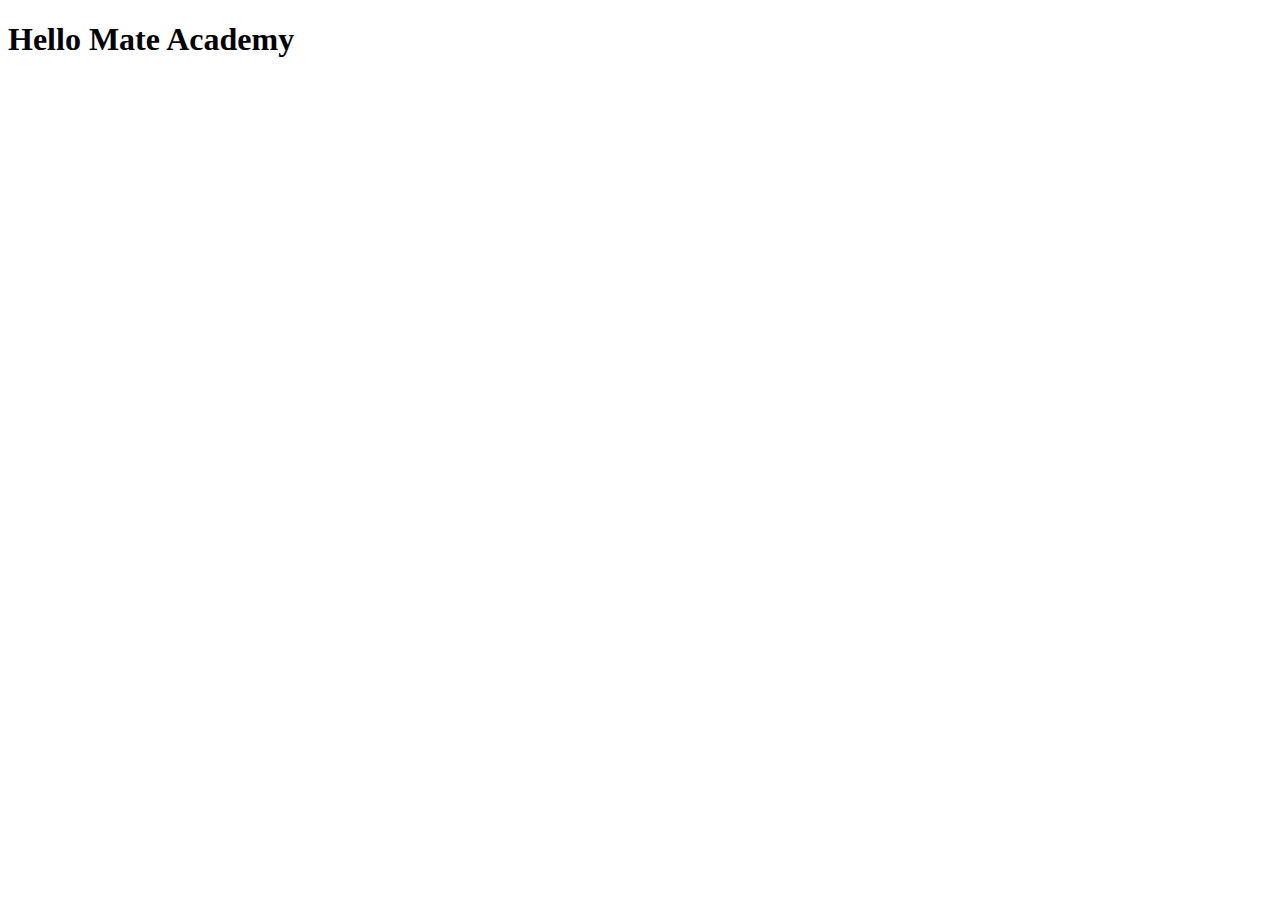
==== src/index.html @ 0ecb4b95 "Initial commit" ====
<!DOCTYPE html>
<html lang="en">
  <head>
    <meta charset="UTF-8">
    <meta name="viewport" content="width=device-width, initial-scale=1.0">
    <title>Title</title>
    <link rel="stylesheet" href="./styles/main.scss">
  </head>
  <body>
    <h1>Hello Mate Academy</h1>
    <script type="text/javascript" src="scripts/main.js"></script>
  </body>
</html>
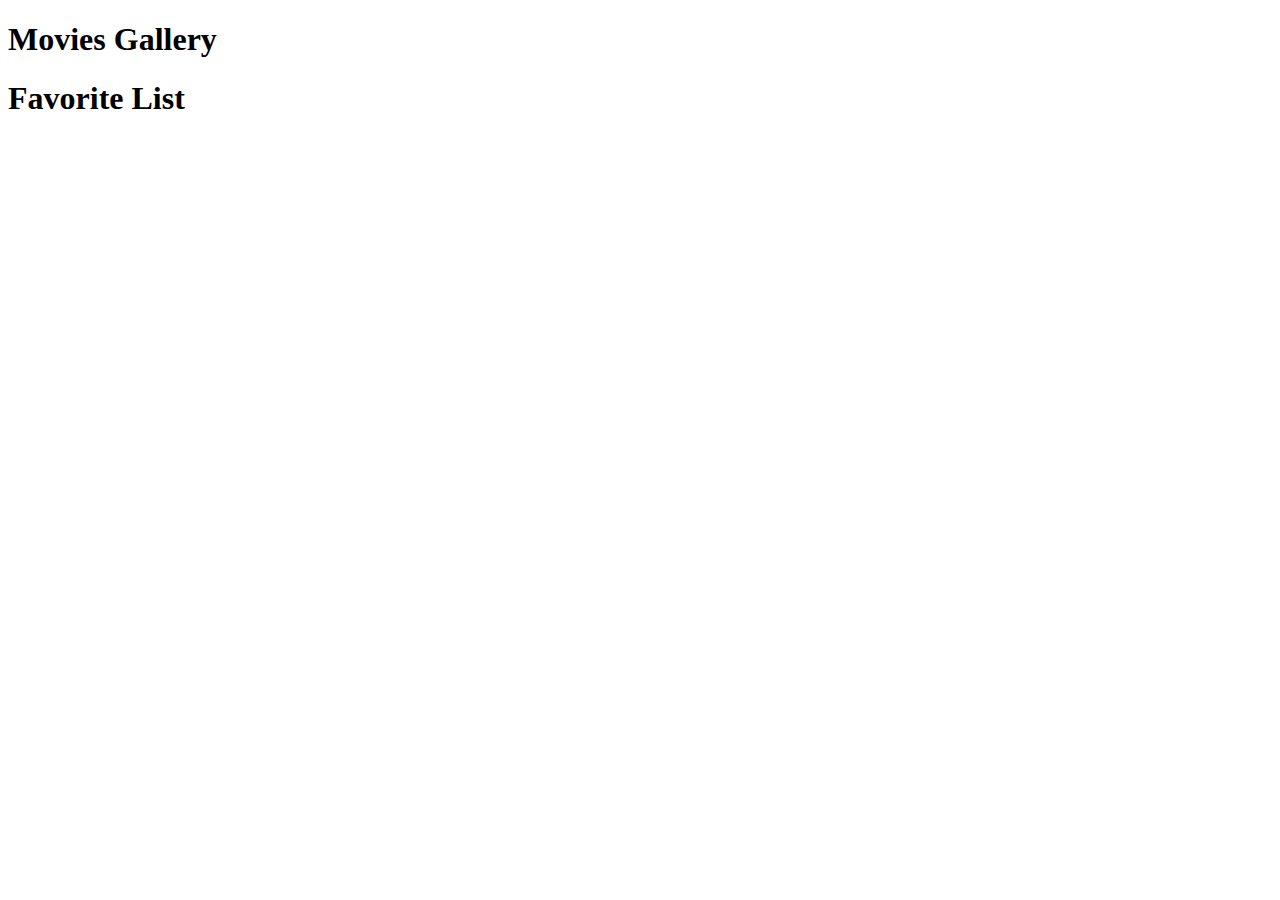
==== commit d4748396: "loading from server and styles for blocks were added" ====
--- a/src/index.html
+++ b/src/index.html
@@ -3,11 +3,26 @@
   <head>
     <meta charset="UTF-8">
     <meta name="viewport" content="width=device-width, initial-scale=1.0">
-    <title>Title</title>
+    <meta name="description" content="App-movies-gallery">
+    <meta name="keywords" content="vanillaJS, javascript, html, scss">
+    <title>App Movies gallery</title>
     <link rel="stylesheet" href="./styles/main.scss">
   </head>
   <body>
-    <h1>Hello Mate Academy</h1>
+    <div id="root" class="root">
+      <section class="movies">
+        <h1 class="movies__heading">Movies Gallery</h1>
+
+        <div class="movies__list"></div>
+      </section>
+
+      <section class="favorite">
+        <h1 class="favorite__heading">Favorite List</h1>
+
+        <ul class="favorite__list"></ul>
+      </section>
+    </div>
+
     <script type="text/javascript" src="scripts/main.js"></script>
   </body>
 </html>
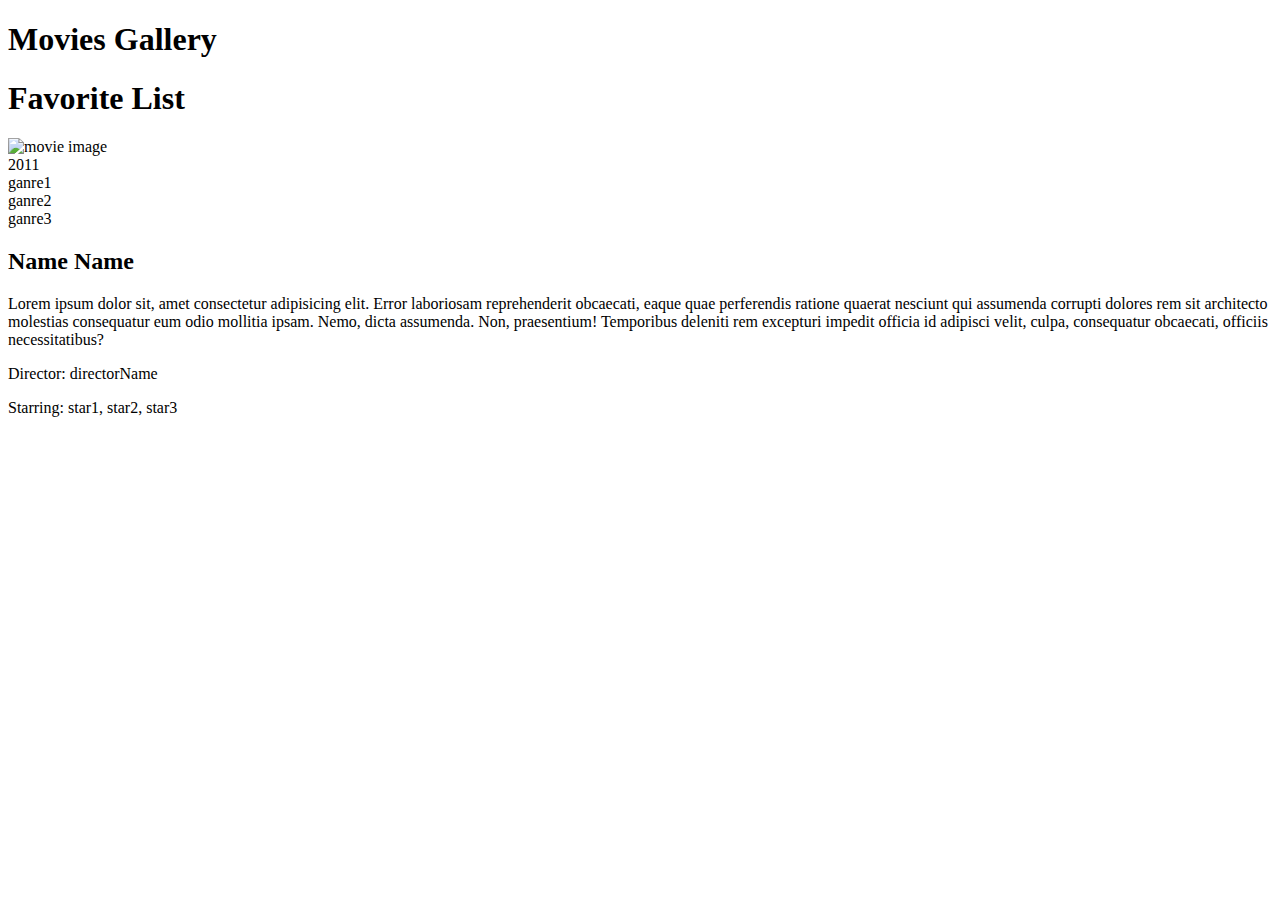
==== commit de73dee3: "modal window was added" ====
--- a/src/index.html
+++ b/src/index.html
@@ -21,6 +21,28 @@
 
         <ul class="favorite__list"></ul>
       </section>
+
+      <section class="modal">
+        <div class="modal__left">
+          <img class="modal__image movies__image" src="" alt="movie image" />
+          <span class="modal__addFavorite" alt="star"></span>
+          <div class="modal__year movies__year">2011</div>
+          <div class="modal__ganres">
+            <div class="modal__ganre">ganre1</div>
+            <div class="modal__ganre">ganre2</div>
+            <div class="modal__ganre">ganre3</div>
+          </div>
+
+        </div>
+
+        <div class="modal__right">
+          <h2 class="modal__name">Name Name</h2>
+          <p class="modal__description">Lorem ipsum dolor sit, amet consectetur adipisicing elit. Error laboriosam reprehenderit obcaecati, eaque quae perferendis ratione quaerat nesciunt qui assumenda corrupti dolores rem sit architecto molestias consequatur eum odio mollitia ipsam. Nemo, dicta assumenda. Non, praesentium! Temporibus deleniti rem excepturi impedit officia id adipisci velit, culpa, consequatur obcaecati, officiis necessitatibus?</p>
+          <p class="modal__director">Director: directorName</p>
+          <p class="modal__starring">Starring: star1, star2, star3</p>
+          <span class="modal__close"></span>
+        </div>
+      </section>
     </div>
 
     <script type="text/javascript" src="scripts/main.js"></script>
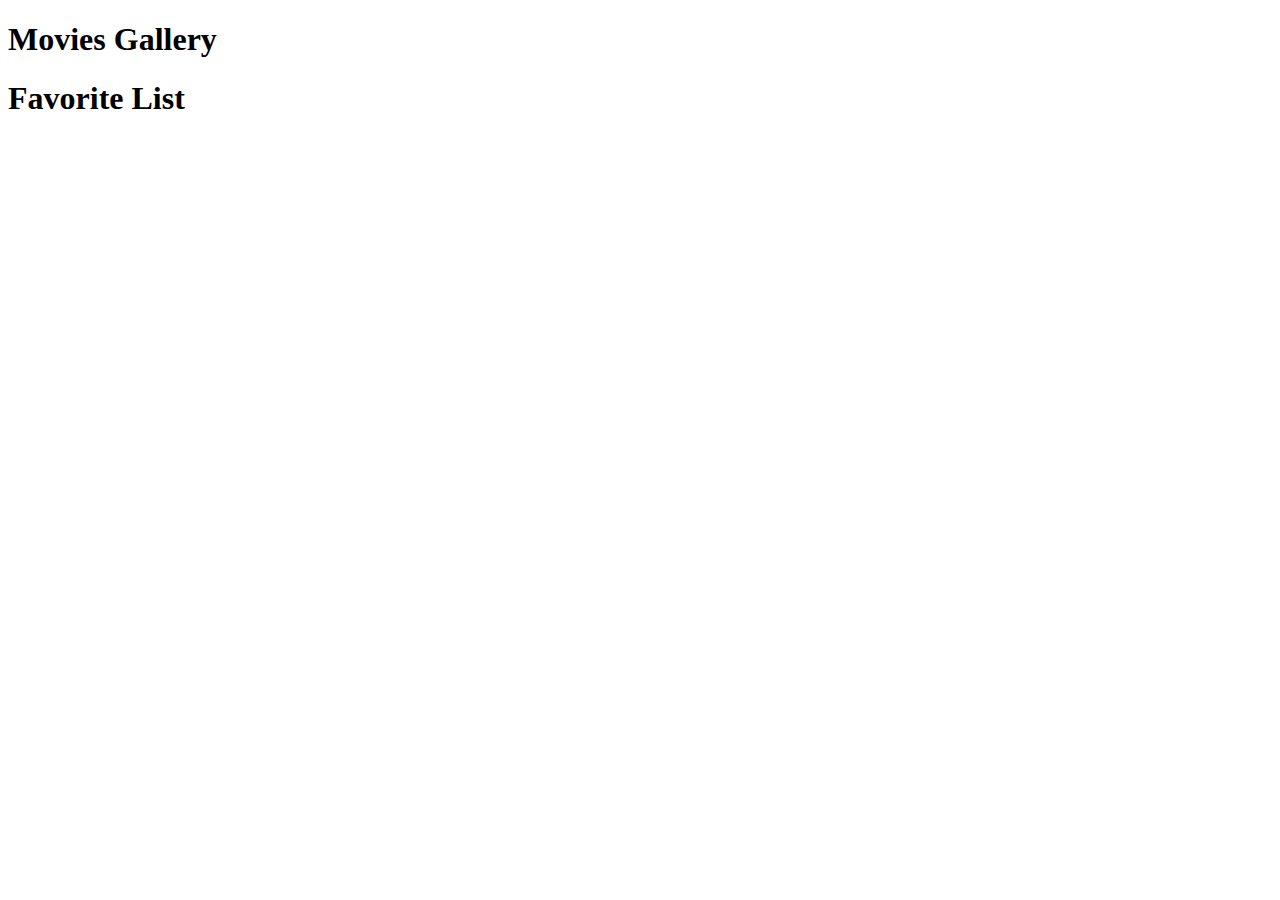
==== commit d04e7e95: "localstorage was refactored --- open and close modal window was added" ====
--- a/src/index.html
+++ b/src/index.html
@@ -22,27 +22,7 @@
         <ul class="favorite__list"></ul>
       </section>
 
-      <section class="modal">
-        <div class="modal__left">
-          <img class="modal__image movies__image" src="" alt="movie image" />
-          <span class="modal__addFavorite" alt="star"></span>
-          <div class="modal__year movies__year">2011</div>
-          <div class="modal__ganres">
-            <div class="modal__ganre">ganre1</div>
-            <div class="modal__ganre">ganre2</div>
-            <div class="modal__ganre">ganre3</div>
-          </div>
-
-        </div>
-
-        <div class="modal__right">
-          <h2 class="modal__name">Name Name</h2>
-          <p class="modal__description">Lorem ipsum dolor sit, amet consectetur adipisicing elit. Error laboriosam reprehenderit obcaecati, eaque quae perferendis ratione quaerat nesciunt qui assumenda corrupti dolores rem sit architecto molestias consequatur eum odio mollitia ipsam. Nemo, dicta assumenda. Non, praesentium! Temporibus deleniti rem excepturi impedit officia id adipisci velit, culpa, consequatur obcaecati, officiis necessitatibus?</p>
-          <p class="modal__director">Director: directorName</p>
-          <p class="modal__starring">Starring: star1, star2, star3</p>
-          <span class="modal__close"></span>
-        </div>
-      </section>
+      <section class="modal"></section>
     </div>
 
     <script type="text/javascript" src="scripts/main.js"></script>
